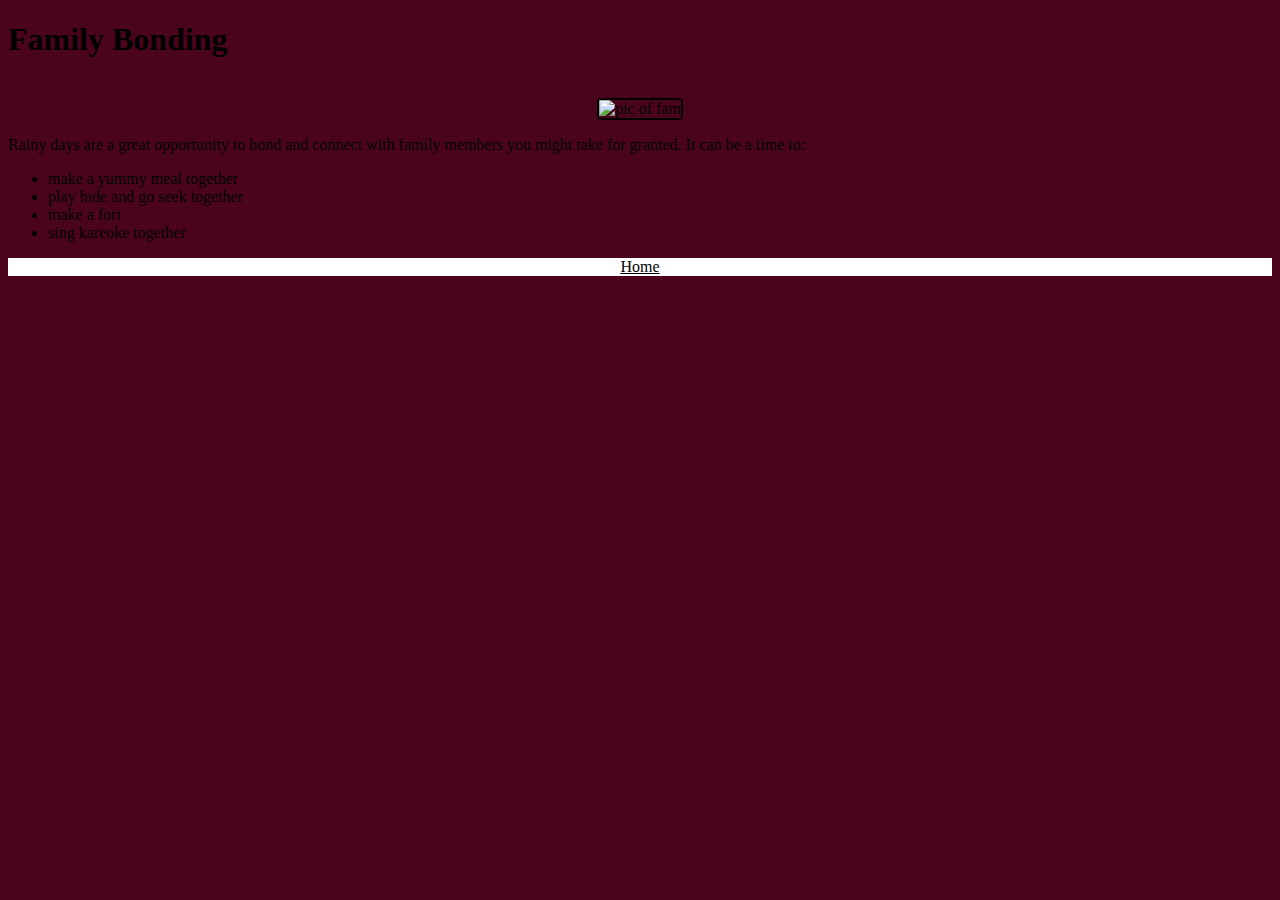
==== family bonding.html @ cc91a760 "Add files via upload" ====
<!doctype html>
 <html>
<head>
    
<title> Family</title>
<link href="style.css"type="text/css" rel="stylesheet"/>

</head>
<body>
<h1>Family Bonding</h1>

<br>
<center><img src = "family.jpg" alt = "pic of fam"/></center>

<p> Rainy days are a great opportunity to bond and connect with family members you might take for granted. It can be a time to: </p>

<ul>

    <li>make a yummy meal together</li>   
    <li>play hide and go seek together</li>
    <li>make a fort</li>
    <li>sing kareoke together</li>
</ul>

<div id="homebar">
<center><a href="index.html">Home</a></center>
</div>


</body>
</html>
---- style.css ----
body {


background-color:#4A051C;


}

a:link{
 color: black;

}

a:visited{
 color: black;
}

a:hover{

color:#ffffff;

}
img{
border-color: #000000;
border-width: 2px;
border-style: solid;
border-radius: 10%;
}


#homebar{

background:#ffffff;

}
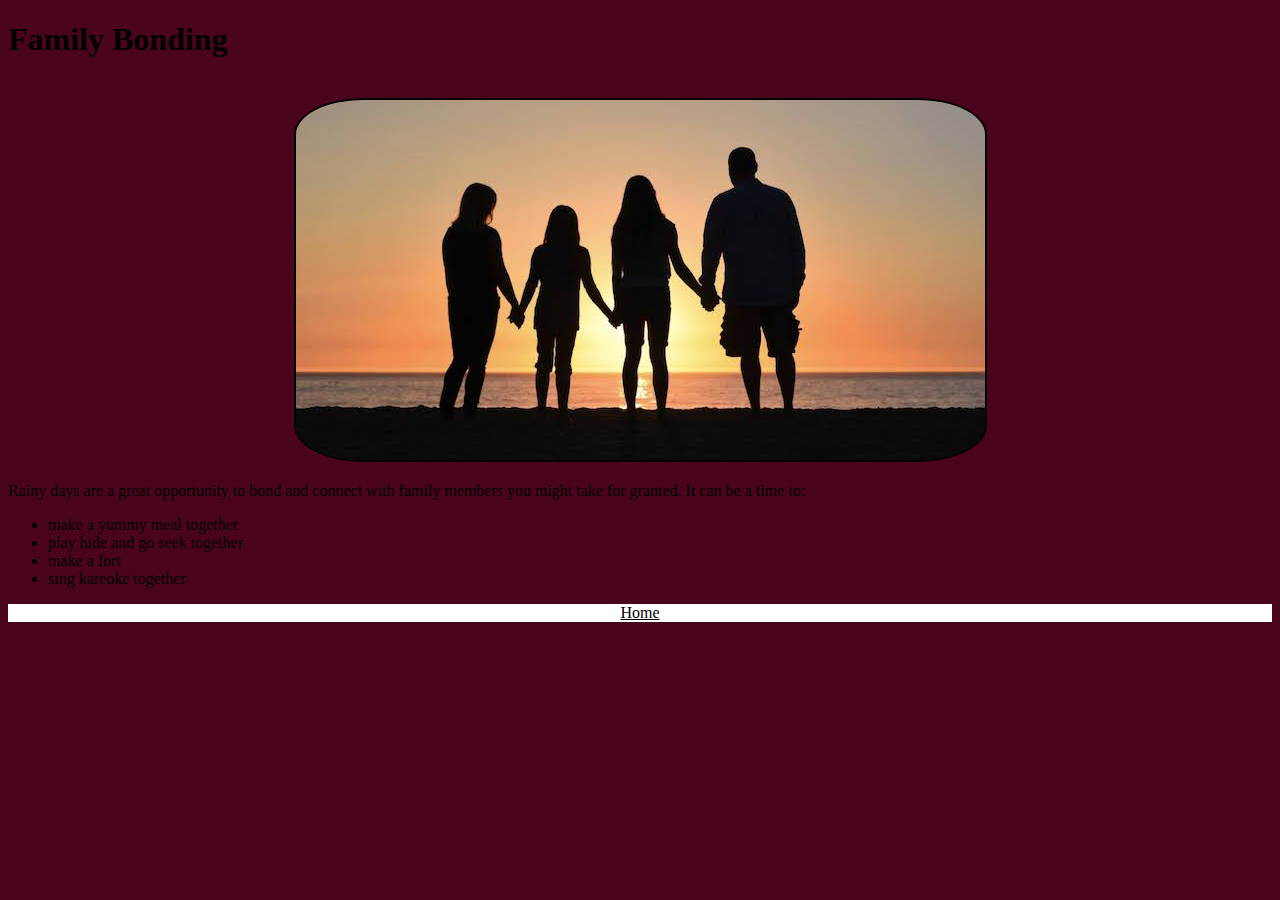
==== commit 8cb326cf: "Add files via upload" ====
--- a/family bonding.html
+++ b/family bonding.html
@@ -23,7 +23,7 @@
 </ul>
 
 <div id="homebar">
-<center><a href="index.html">Home</a></center>
+<center><a href="index.html" >Home</a></center>
 </div>
 
 
